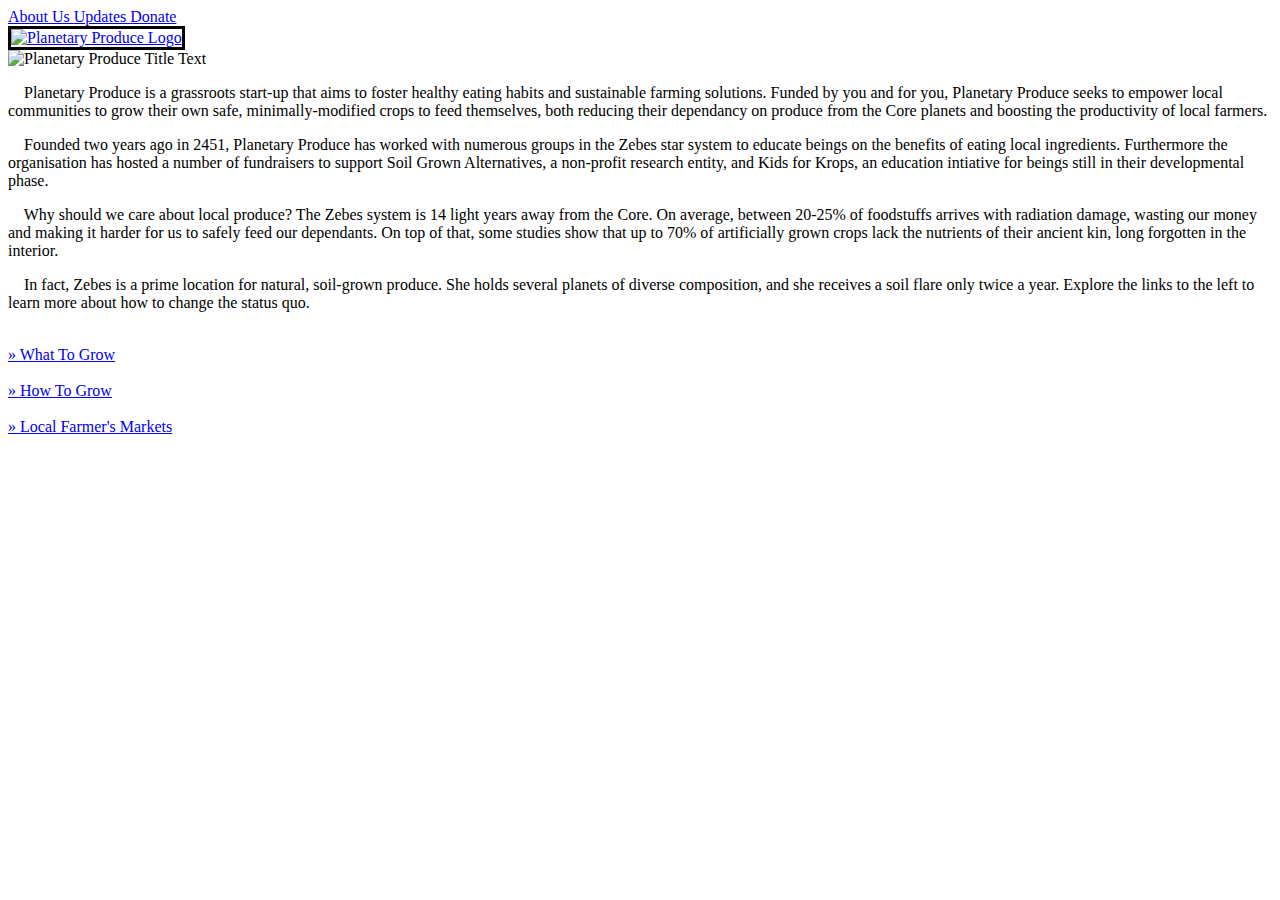
==== index.html @ eea86b27 "Add files via upload" ====
<!DOCTYPE html>
<html>
<head>
<meta charset="utf-8"/>
<meta name="description"
content="" />
<meta name="keywords"
content="Planetary Produce, planetaryproduce, produce, farm to table, DIY, local, affordable" />
<title>Planetary Produce</title>
<link type="text/css" href="index/index.css" rel="stylesheet" />
</head>

<body>
<div id="header">
	<div id="navlinks">
		<a href="index.html"> About Us </a>
		<a href="updates.html"> Updates </a>
		<a href="donate.html"> Donate </a>
	</div>
	<div id="logo">
		<a href="index.html"><img src="index/carrot0000.png" width="150" height="150" style="border: 3px solid black;left: 1050px" alt="Planetary Produce Logo"></a>
	</div>
	<div>
		<img src="index/title.png" style="left: 600px" width="400" alt="Planetary Produce Title Text">
	</div>
</div>

<div id="content">
<p>
&nbsp; &nbsp; Planetary Produce is a grassroots start-up that aims to foster healthy eating habits and sustainable farming solutions.  Funded by you and for you, Planetary Produce seeks to empower local communities to grow their own safe, minimally-modified crops to feed themselves, both reducing their dependancy on produce from the Core planets and boosting the productivity of local farmers.
</p>

<p>
&nbsp; &nbsp; Founded two years ago in 2451, Planetary Produce has worked with numerous groups in the Zebes star system to educate beings on the benefits of eating local ingredients. Furthermore the organisation has hosted a number of fundraisers to support Soil Grown Alternatives, a non-profit research entity, and Kids for Krops, an education intiative for beings still in their developmental phase.
</p>

<p>
&nbsp; &nbsp; Why should we care about local produce? The Zebes system is 14 light years away from the Core. On average, between 20-25% of foodstuffs arrives with radiation damage, wasting our money and making it harder for us to safely feed our dependants.  On top of that, some studies show that up to 70% of artificially grown crops lack the nutrients of their ancient kin, long forgotten in the interior. 
</p>

<p>
&nbsp; &nbsp; In fact, Zebes is a prime location for natural, soil-grown produce. She holds several planets of diverse composition, and she receives a soil flare only twice a year. Explore the links to the left to learn more about how to change the status quo.
</p>
</div>

<div id="sidebar">
<br />
<a href="What To Grow.html"> &raquo; What To Grow </a> <br /> <br />
<a href="how.html"> &raquo; How To Grow </a> <br /> <br />
<a href="localmarkets.html"> &raquo; Local Farmer's Markets</a>

</div>

</body>
</html>
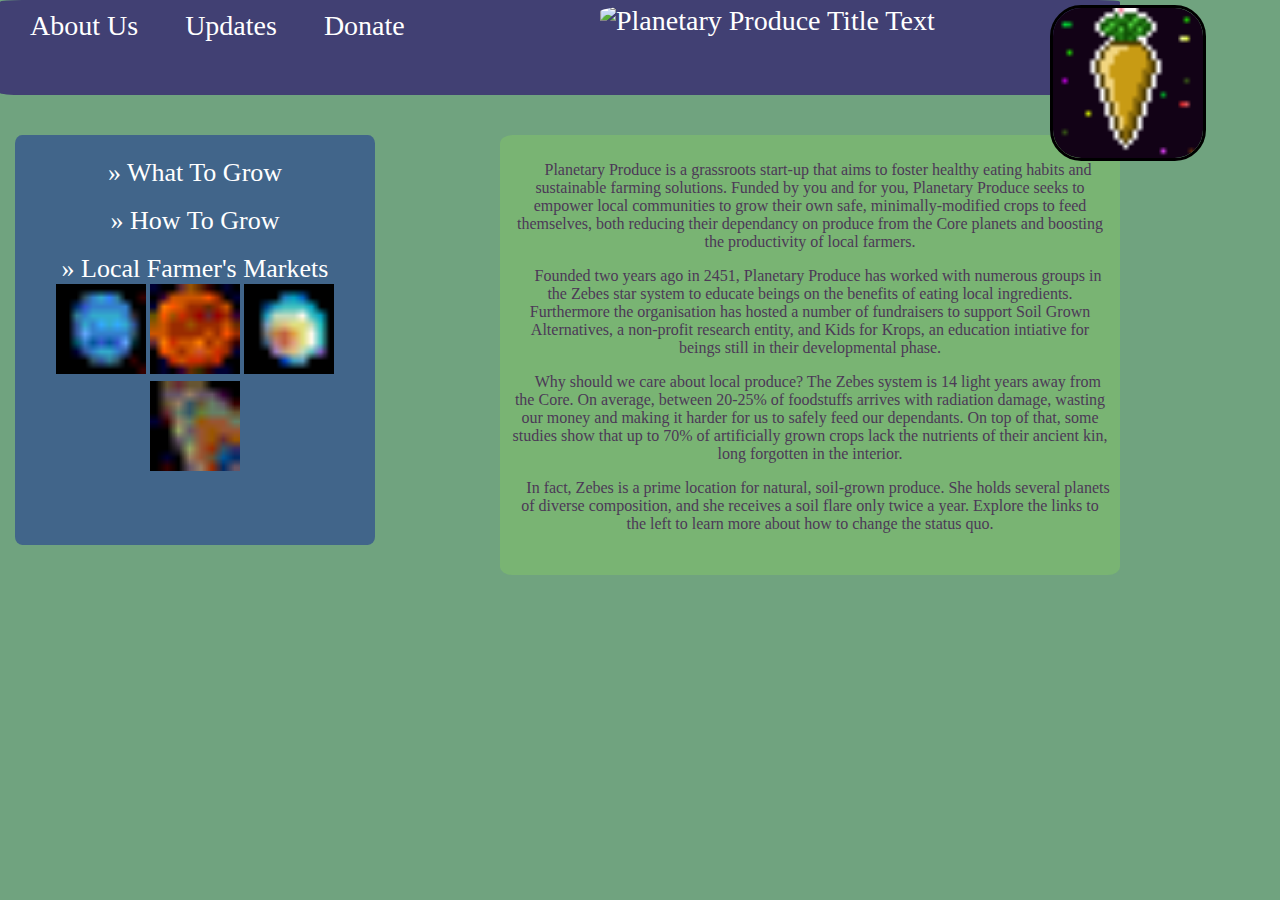
==== commit 7811ccc7: "Add files via upload" ====
--- a/index.html
+++ b/index.html
@@ -18,7 +18,7 @@
 		<a href="donate.html"> Donate </a>
 	</div>
 	<div id="logo">
-		<a href="index.html"><img src="index/carrot0000.png" width="150" height="150" style="border: 3px solid black;left: 1050px" alt="Planetary Produce Logo"></a>
+		<a href="index.html"><img src="index/carrot0001.png" width="150" height="150" style="border: 3px solid black;left: 1050px" alt="Planetary Produce Logo"></a>
 	</div>
 	<div>
 		<img src="index/title.png" style="left: 600px" width="400" alt="Planetary Produce Title Text">
@@ -48,7 +48,12 @@
 <a href="What To Grow.html"> &raquo; What To Grow </a> <br /> <br />
 <a href="how.html"> &raquo; How To Grow </a> <br /> <br />
 <a href="localmarkets.html"> &raquo; Local Farmer's Markets</a>
-
+<div id="images">
+		<a href="https://www.alexandriava.gov/OldTownFarmersMarket"><img src="localmarkets/blueplanet.gif" width="90" height="90" alt="Soos"></a>
+		<a href="https://delrayfarmersmarket.com/"><img src="localmarkets/redplanet.gif" width="90" height="90" alt="Maubu"></a>
+		<a href="http://www.4mrmarket.org/"><img src="localmarkets/concentricplanet.png" width="90" height="90" alt="Tenses"></a>
+		<a href="http://www.westendfarmersmarket.org/index.html#FarmersMarket"><img src="localmarkets/rings.gif" width="90" height="90" alt="Faa"></a>
+	</div>
 </div>
 
 </body>
--- a/index/index.css
+++ b/index/index.css
@@ -0,0 +1,93 @@
+body {
+      margin:0vw;
+      padding:0vw;
+      background-color: #70A37F;
+	  }
+
+img { 
+	border:0vw; 
+    } 
+
+a:link {
+   	color: white;
+   }
+
+div#content {
+	position: fixed;
+	left: 500px;
+	top: 135px;
+	padding: 10px;
+	width: 600px;
+	height: 420px;
+	background-color: #79B473;
+	color: #4C3957;
+	border-radius: 2%;
+	text-align: center;
+}
+div#content img{
+	position: fixed;
+	border-radius: 10%;
+	border: 4px solid #41658A;
+	text-align: left;
+}
+div#content div#descriptionText {
+	position: relative;
+	
+}
+div#content div#blogFrame {
+	padding: 10px;
+	width: 600px;
+	height: 420px;
+	overflow-y: scroll;
+}
+div#content div#blogFrame div#blog {
+	height: 800px;
+	background-color: #79B473;
+}
+div#content div#blogFrame div#blog h1 {
+	font-size: 20px;
+}
+
+div#header {
+	position: fixed;
+	padding: 10px;
+	background-color: #414073;
+	width: 1100px;
+	height: 75px;
+	border-radius: 2%;
+	font-family: "Times New Roman", "Courier New", "Serif";
+	font-size: 28px;
+	color: white;
+	z-index: 10;
+}
+div#header a {color: white;
+			  text-decoration: none;
+			  padding: 20px;
+
+				}
+div#header a:hover {color: #70A37F;}
+div#header img { 
+					top: 5px;
+					border-radius: 20%;
+				position: fixed;
+				z-index: 100;
+}
+
+div#sidebar {
+	position: fixed;
+	left: 15px;
+	top: 135px;
+	width: 350px;
+	height: 400px;
+	padding: 5px;
+	background-color: #41658A;
+	border-radius: 2%;
+	text-align: center;
+}
+div#sidebar a {text-decoration: none;
+				color: white;
+				font-size: 26px;
+				font-family: "Palatino Linotype", "Book Antiqua", Palatino;
+}
+
+div#sidebar a:hover {color: #79B473;}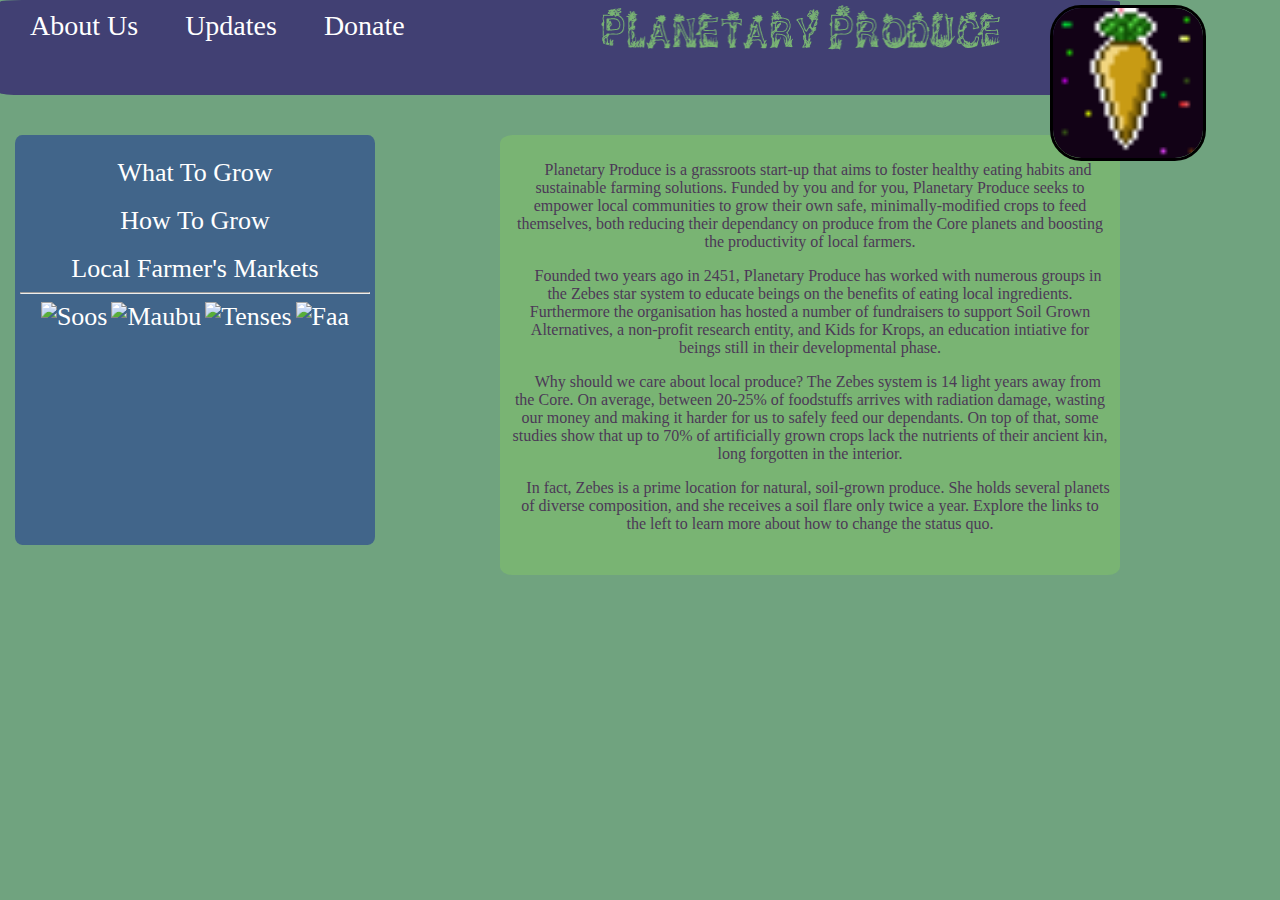
==== commit d8a06743: "Add files via upload" ====
--- a/index.html
+++ b/index.html
@@ -6,8 +6,9 @@
 content="" />
 <meta name="keywords"
 content="Planetary Produce, planetaryproduce, produce, farm to table, DIY, local, affordable" />
-<title>Planetary Produce</title>
+<title>Planetary Produce </title>
 <link type="text/css" href="index/index.css" rel="stylesheet" />
+<link rel="icon" href="index/carrot0001.png"/>
 </head>
 
 <body>
@@ -45,14 +46,15 @@
 
 <div id="sidebar">
 <br />
-<a href="What To Grow.html"> &raquo; What To Grow </a> <br /> <br />
-<a href="how.html"> &raquo; How To Grow </a> <br /> <br />
-<a href="localmarkets.html"> &raquo; Local Farmer's Markets</a>
-<div id="images">
-		<a href="https://www.alexandriava.gov/OldTownFarmersMarket"><img src="localmarkets/blueplanet.gif" width="90" height="90" alt="Soos"></a>
-		<a href="https://delrayfarmersmarket.com/"><img src="localmarkets/redplanet.gif" width="90" height="90" alt="Maubu"></a>
-		<a href="http://www.4mrmarket.org/"><img src="localmarkets/concentricplanet.png" width="90" height="90" alt="Tenses"></a>
-		<a href="http://www.westendfarmersmarket.org/index.html#FarmersMarket"><img src="localmarkets/rings.gif" width="90" height="90" alt="Faa"></a>
+<a href="What To Grow.html">  What To Grow </a> <br /> <br />
+<a href="how.html"> How To Grow </a> <br /> <br />
+<a href="localmarkets.html"> Local Farmer's Markets</a>
+<hr>
+	<div id="images">
+		<a href="https://www.alexandriava.gov/OldTownFarmersMarket"><img src="index/soos.png" width="90" height="90" alt="Soos"></a>
+		<a href="https://delrayfarmersmarket.com/"><img src="index/maubu.png" width="90" height="90" alt="Maubu"></a>
+		<a href="http://www.4mrmarket.org/"><img src="index/tenses.png" width="90" height="90" alt="Tenses"></a>
+		<a href="http://www.westendfarmersmarket.org/index.html#FarmersMarket"><img src="index/faa.png" width="90" height="90" alt="Faa"></a>
 	</div>
 </div>
 
